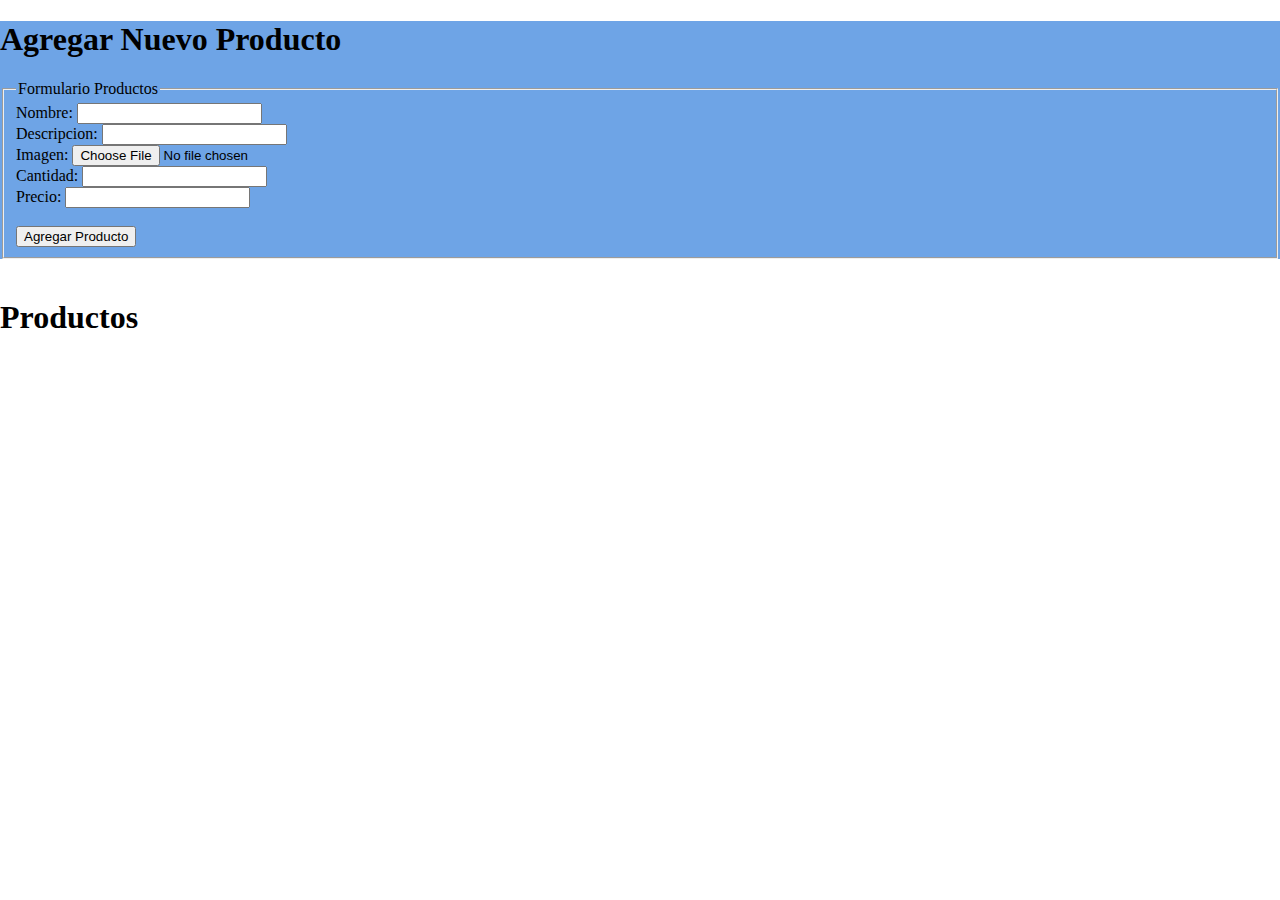
==== administracion.html @ 6c9ee1cc "Ejemplo de funcionalidades carrito y productos" ====
<!DOCTYPE html>
<html lang="en">

<head>
    <meta charset="UTF-8">
    <meta name="viewport" content="width=device-width, initial-scale=1.0">
    <title>Administracion</title>
    <link rel="stylesheet" href="style/stylesIndex.css">
</head>

<body>
    <div class="body">


        <h1>Agregar Nuevo Producto</h1>

        <form id="formulario-productos">
            <fieldset>
                <!-- nombre, descripción, imagen, cantidad disponible y precio. -->
                <legend>Formulario Productos</legend>
                <label for="nombre">Nombre: </label>
                <input type="text" name="nombre" id="nombre"><br>

                <label for="descripcion">Descripcion: </label>
                <input type="text" name="descripcion" id="descripcion"><br>

                <label for="imagen">Imagen: </label>
                <input type="file" name="imagen" id="imagen" accept="image/*"><br>

                <label for="cantidad">Cantidad: </label>
                <input type="number" name="cantidad" id="cantidad"><br>

                <label for="precio">Precio: </label>
                <input type="number" name="precio" id="precio"><br><br>

                <input type="submit" value="Agregar Producto">

            </fieldset>
        </form>
    </div>
    <br>
    
    <div id="contenedor-productos">
        <h1>Productos</h1>
    </div>

    <script src="js/administracion.js"></script>
</body>

</html>
---- style/stylesIndex.css ----
@import 'header.css';
@import 'banner.css';
@import 'footer.css';

/*Estilos body*/
body {
    margin: 0px;
}

.lista-productos{
    display: flex;
    justify-content: space-around;
}

.body{
    background-color: #6EA4E6;
}
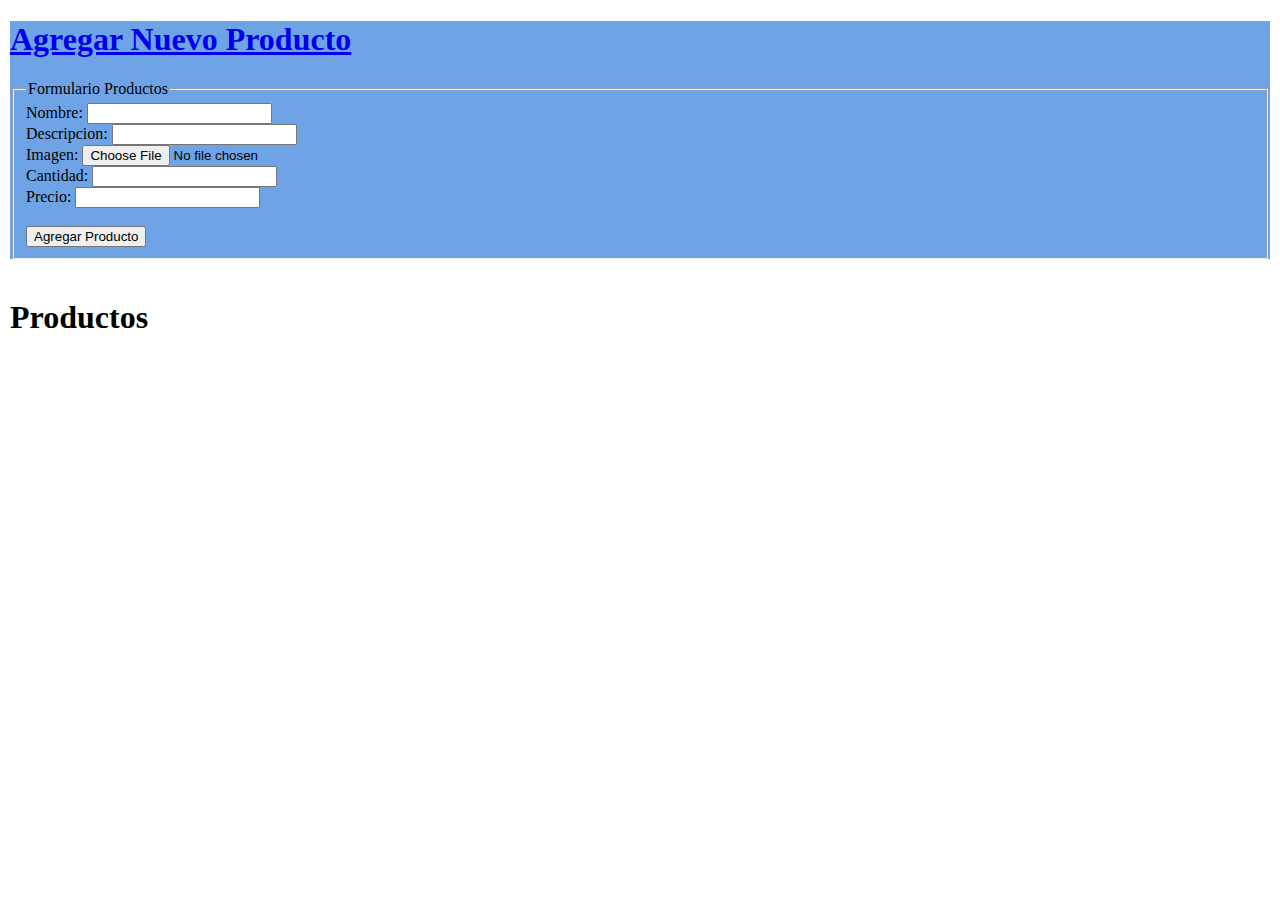
==== commit 9756173b: "Cambios JS" ====
--- a/administracion.html
+++ b/administracion.html
@@ -11,8 +11,10 @@
 <body>
     <div class="body">
 
+        <a href="index.html">
+            <h1>Agregar Nuevo Producto</h1>
 
-        <h1>Agregar Nuevo Producto</h1>
+        </a>
 
         <form id="formulario-productos">
             <fieldset>
--- a/style/stylesIndex.css
+++ b/style/stylesIndex.css
@@ -4,7 +4,7 @@
 
 /*Estilos body*/
 body {
-    margin: 0px;
+    margin: 10px;
 }
 
 .lista-productos{
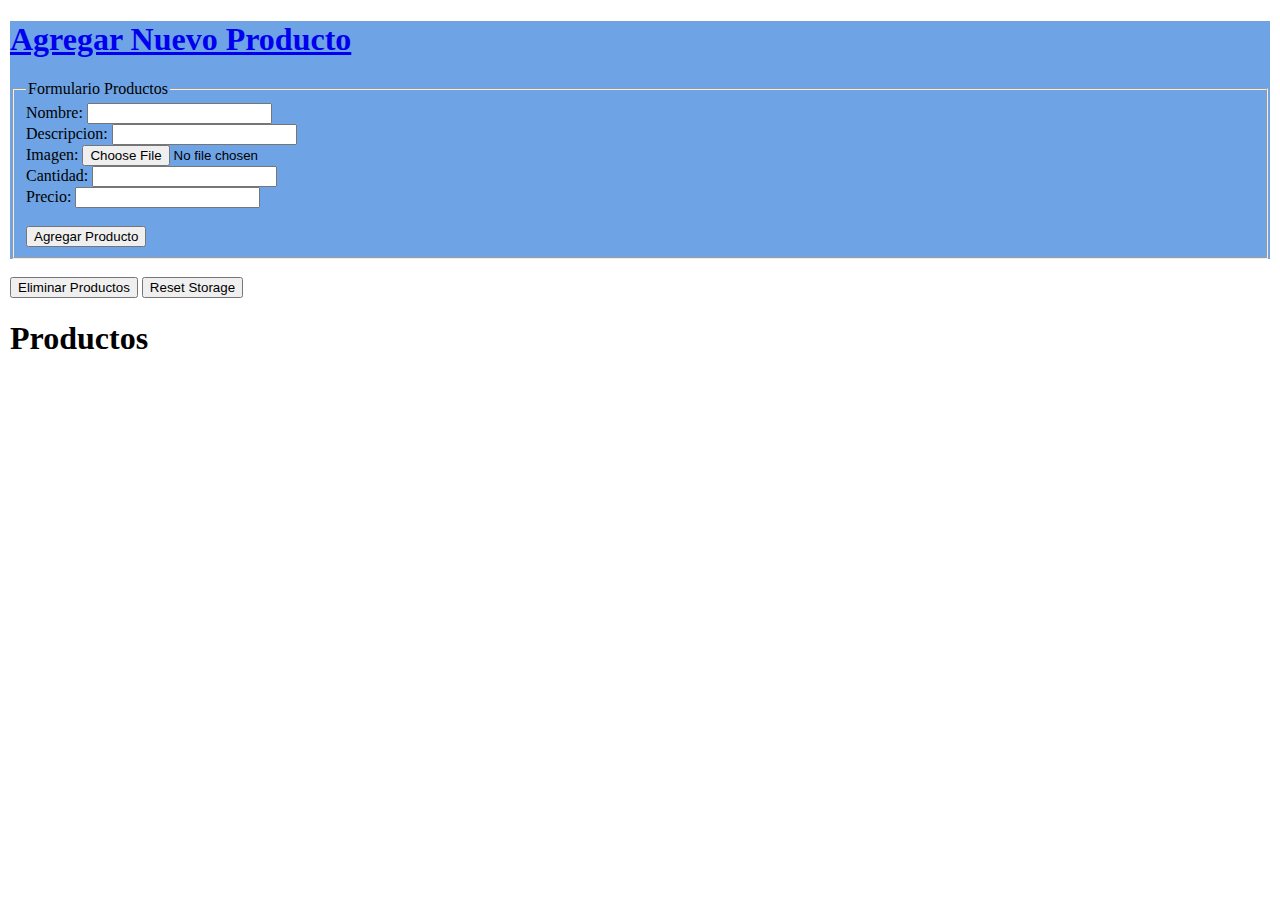
==== commit cf71b0e2: "Cambios En Productos Agregar y eliminar" ====
--- a/administracion.html
+++ b/administracion.html
@@ -41,9 +41,13 @@
         </form>
     </div>
     <br>
+
+    <button onclick="eliminarProductos()">Eliminar Productos</button>
+    <button onclick="reset()">Reset Storage</button>
+
+    <h1>Productos</h1>
     
-    <div id="contenedor-productos">
-        <h1>Productos</h1>
+    <div id="contenedor-productos" class="contenedor-productos">
     </div>
 
     <script src="js/administracion.js"></script>
--- a/style/stylesIndex.css
+++ b/style/stylesIndex.css
@@ -15,3 +15,11 @@
 .body{
     background-color: #6EA4E6;
 }
+
+.contenedor-productos{
+    display: flex;
+}
+
+.producto{
+    padding: 10px;
+}